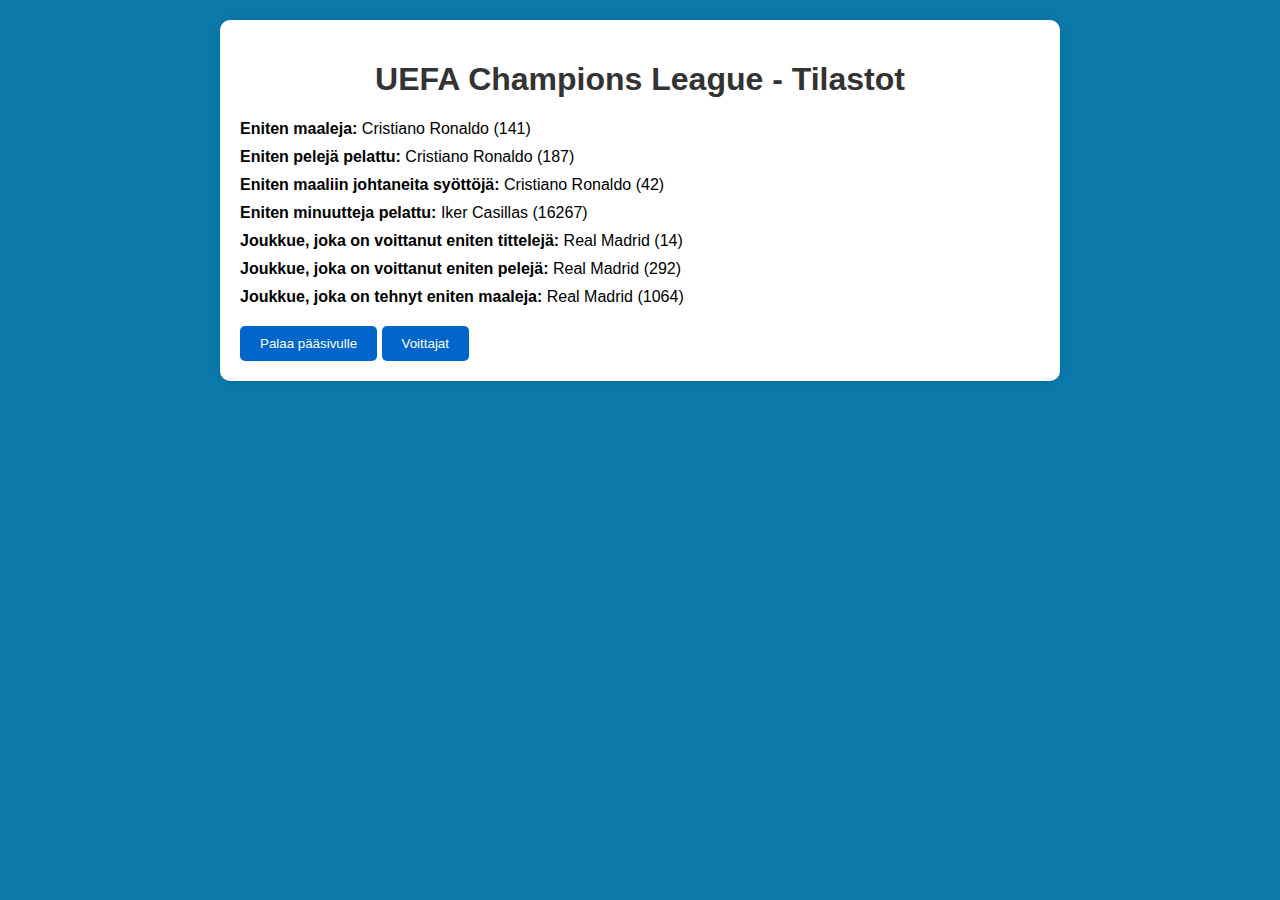
==== sivu2.html @ 663a4003 "ok" ====
<!DOCTYPE html>
<html lang="fi">
<head>
    <meta charset="UTF-8">
    <meta name="viewport" content="width=device-width, initial-scale=1.0">
    <title>Sivu 2 - Tilastot</title>
    <link rel="stylesheet" href="styles.css">
    <style>
        body {
            font-family: Arial, sans-serif;
            margin: 0;
            padding: 0;
            background-color: #0c79ab;
        }
        .container {
            max-width: 800px;
            margin: 20px auto;
            padding: 20px;
            background-color: #ffffff;
            border-radius: 10px;
            box-shadow: 0 0 10px rgba(0, 0, 0, 0.1);
        }
        h1, h2 {
            text-align: center;
            color: #333333;
        }
        ul {
            list-style-type: none;
            padding: 0;
            margin-bottom: 20px;
        }
        li {
            margin-bottom: 10px;
        }
        a {
            text-decoration: none;
            color: #0066cc;
        }
        a:hover {
            text-decoration: underline;
        }
    </style>
</head>
<body>
    <div class="container">
        <h1>UEFA Champions League - Tilastot</h1>
        <ul>
            <li><strong>Eniten maaleja:</strong> Cristiano Ronaldo (141)</li>
            <li><strong>Eniten pelejä pelattu:</strong> Cristiano Ronaldo (187)</li>
            <li><strong>Eniten maaliin johtaneita syöttöjä:</strong> Cristiano Ronaldo (42)</li>
            <li><strong>Eniten minuutteja pelattu:</strong> Iker Casillas (16267)</li>
            <li><strong>Joukkue, joka on voittanut eniten tittelejä:</strong> Real Madrid (14)</li>
            <li><strong>Joukkue, joka on voittanut eniten pelejä:</strong> Real Madrid (292)</li>
            <li><strong>Joukkue, joka on tehnyt eniten maaleja:</strong> Real Madrid (1064)</li>
          
        </ul>
        <button class="button" onclick="location.href='index.html';">Palaa pääsivulle</button>
        <button class="button" onclick="location.href='sivu1.html';">Voittajat</button>
    </div>
</body>
</html>
---- styles.css ----
body {
    font-family: Arial, sans-serif;
    margin: 0;
    padding: 0;
    background-color: #f2f2f2;
    background-image: url('taustakuva5.jpg'); 
    background-size: cover;
    background-position: center;
}

.container {
    max-width: 800px;
    margin: 20px auto;
    padding: 20px;
    background-color: rgba(255, 255, 255, 0.8); 
    border-radius: 10px;
    box-shadow: 0 0 10px rgba(0, 0, 0, 0.1);
}

h1, h2 {
    text-align: center;
    color: #333333;
}

ul {
    list-style-type: none;
    padding: 0;
}

li {
    margin-bottom: 10px;
}

.button {
    display: inline-block;
    padding: 10px 20px;
    background-color: #0066cc;
    color: #ffffff;
    border: none;
    border-radius: 5px;
    text-decoration: none;
    cursor: pointer;
}

.button:hover {
    background-color: #0066cc;
}

@media only screen and (max-width: 768px) {
    .container {
        max-width: 80%;
    }
}

@media only screen and (max-width: 480px) {
    .container {
        padding: 10px;
    }
}

@media only screen and (min-width: 1024px) {
    .container {
        max-width: 1024px;
    }
}
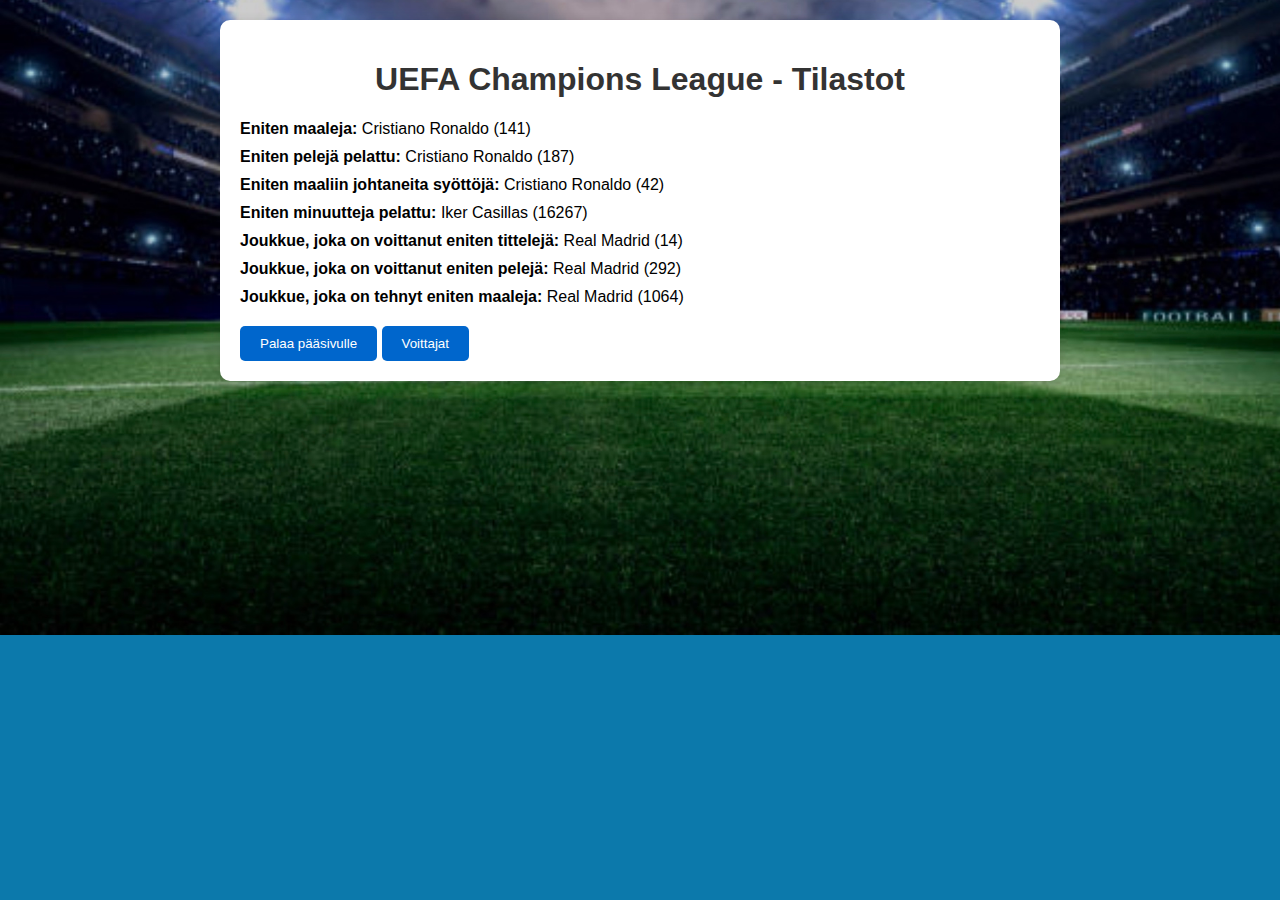
==== commit 71f6f3c3: "ok" ====
--- a/sivu2.html
+++ b/sivu2.html
@@ -11,6 +11,7 @@
             margin: 0;
             padding: 0;
             background-color: #0c79ab;
+            
         }
         .container {
             max-width: 800px;
--- a/styles.css
+++ b/styles.css
@@ -6,6 +6,7 @@
     background-image: url('taustakuva5.jpg'); 
     background-size: cover;
     background-position: center;
+    background-repeat: no-repeat;
 }
 
 .container {
@@ -15,6 +16,7 @@
     background-color: rgba(255, 255, 255, 0.8); 
     border-radius: 10px;
     box-shadow: 0 0 10px rgba(0, 0, 0, 0.1);
+    background-image: none;
 }
 
 h1, h2 {
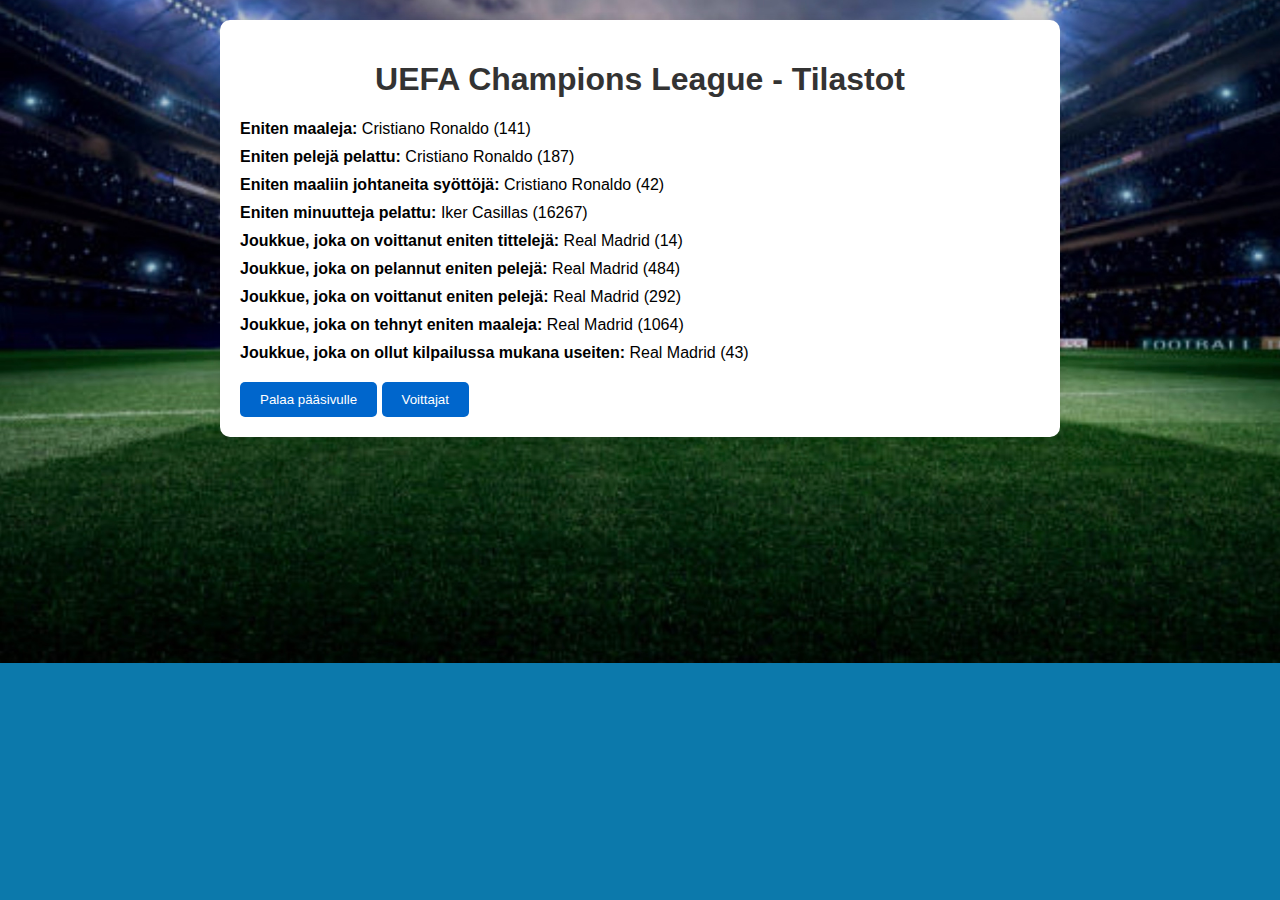
==== commit 3f50bfbd: "ok" ====
--- a/sivu2.html
+++ b/sivu2.html
@@ -51,8 +51,11 @@
             <li><strong>Eniten maaliin johtaneita syöttöjä:</strong> Cristiano Ronaldo (42)</li>
             <li><strong>Eniten minuutteja pelattu:</strong> Iker Casillas (16267)</li>
             <li><strong>Joukkue, joka on voittanut eniten tittelejä:</strong> Real Madrid (14)</li>
+            <li><strong>Joukkue, joka on pelannut eniten pelejä:</strong> Real Madrid (484)</li>
             <li><strong>Joukkue, joka on voittanut eniten pelejä:</strong> Real Madrid (292)</li>
             <li><strong>Joukkue, joka on tehnyt eniten maaleja:</strong> Real Madrid (1064)</li>
+            <li><strong>Joukkue, joka on ollut kilpailussa mukana useiten:</strong> Real Madrid (43)</li>
+
           
         </ul>
         <button class="button" onclick="location.href='index.html';">Palaa pääsivulle</button>
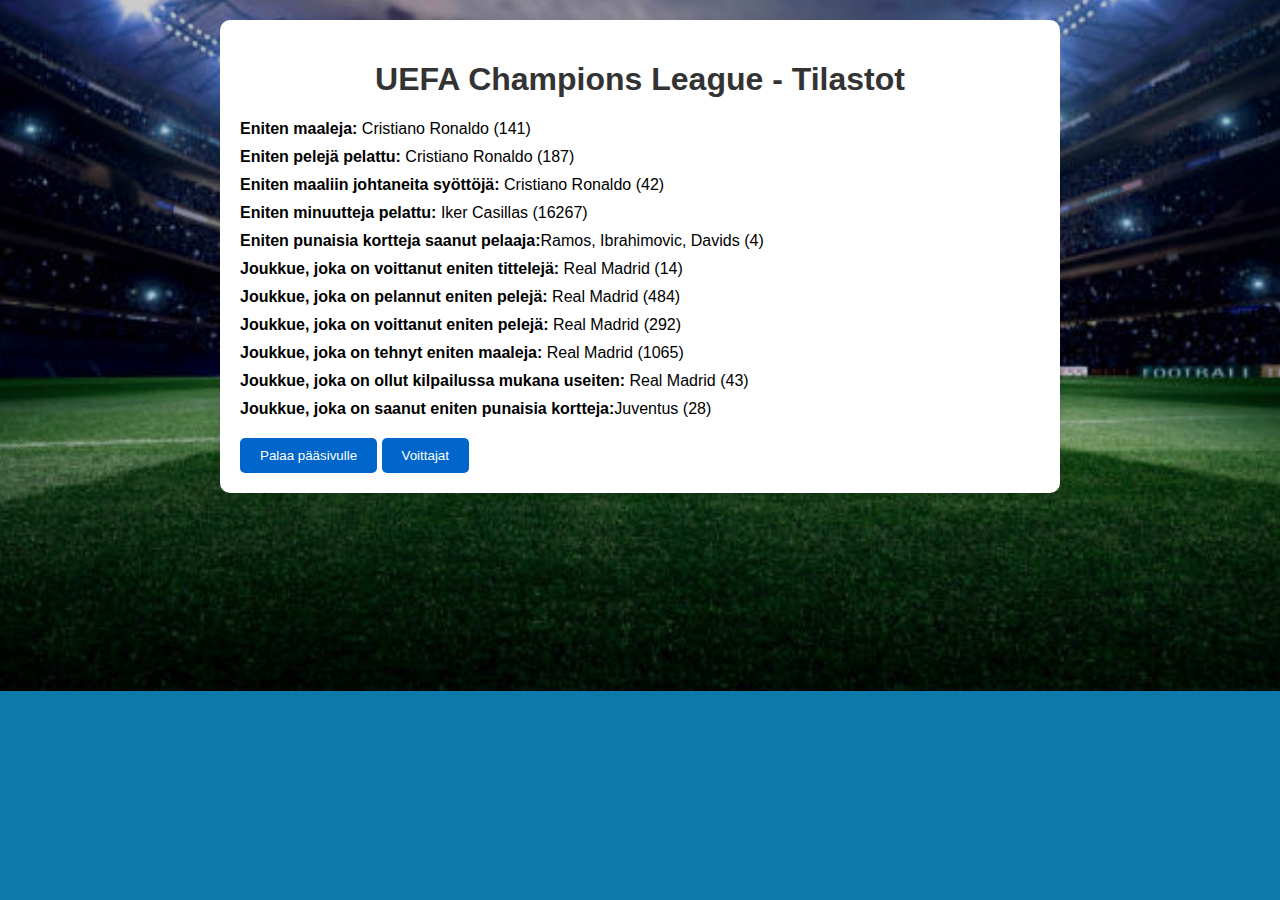
==== commit cdec2c75: "ok" ====
--- a/sivu2.html
+++ b/sivu2.html
@@ -50,11 +50,13 @@
             <li><strong>Eniten pelejä pelattu:</strong> Cristiano Ronaldo (187)</li>
             <li><strong>Eniten maaliin johtaneita syöttöjä:</strong> Cristiano Ronaldo (42)</li>
             <li><strong>Eniten minuutteja pelattu:</strong> Iker Casillas (16267)</li>
+            <li><strong>Eniten punaisia kortteja saanut pelaaja:</strong>Ramos, Ibrahimovic, Davids (4)</li>
             <li><strong>Joukkue, joka on voittanut eniten tittelejä:</strong> Real Madrid (14)</li>
             <li><strong>Joukkue, joka on pelannut eniten pelejä:</strong> Real Madrid (484)</li>
             <li><strong>Joukkue, joka on voittanut eniten pelejä:</strong> Real Madrid (292)</li>
-            <li><strong>Joukkue, joka on tehnyt eniten maaleja:</strong> Real Madrid (1064)</li>
+            <li><strong>Joukkue, joka on tehnyt eniten maaleja:</strong> Real Madrid (1065)</li>
             <li><strong>Joukkue, joka on ollut kilpailussa mukana useiten:</strong> Real Madrid (43)</li>
+            <li><strong>Joukkue, joka on saanut eniten punaisia kortteja:</strong>Juventus (28)</li>
 
           
         </ul>
